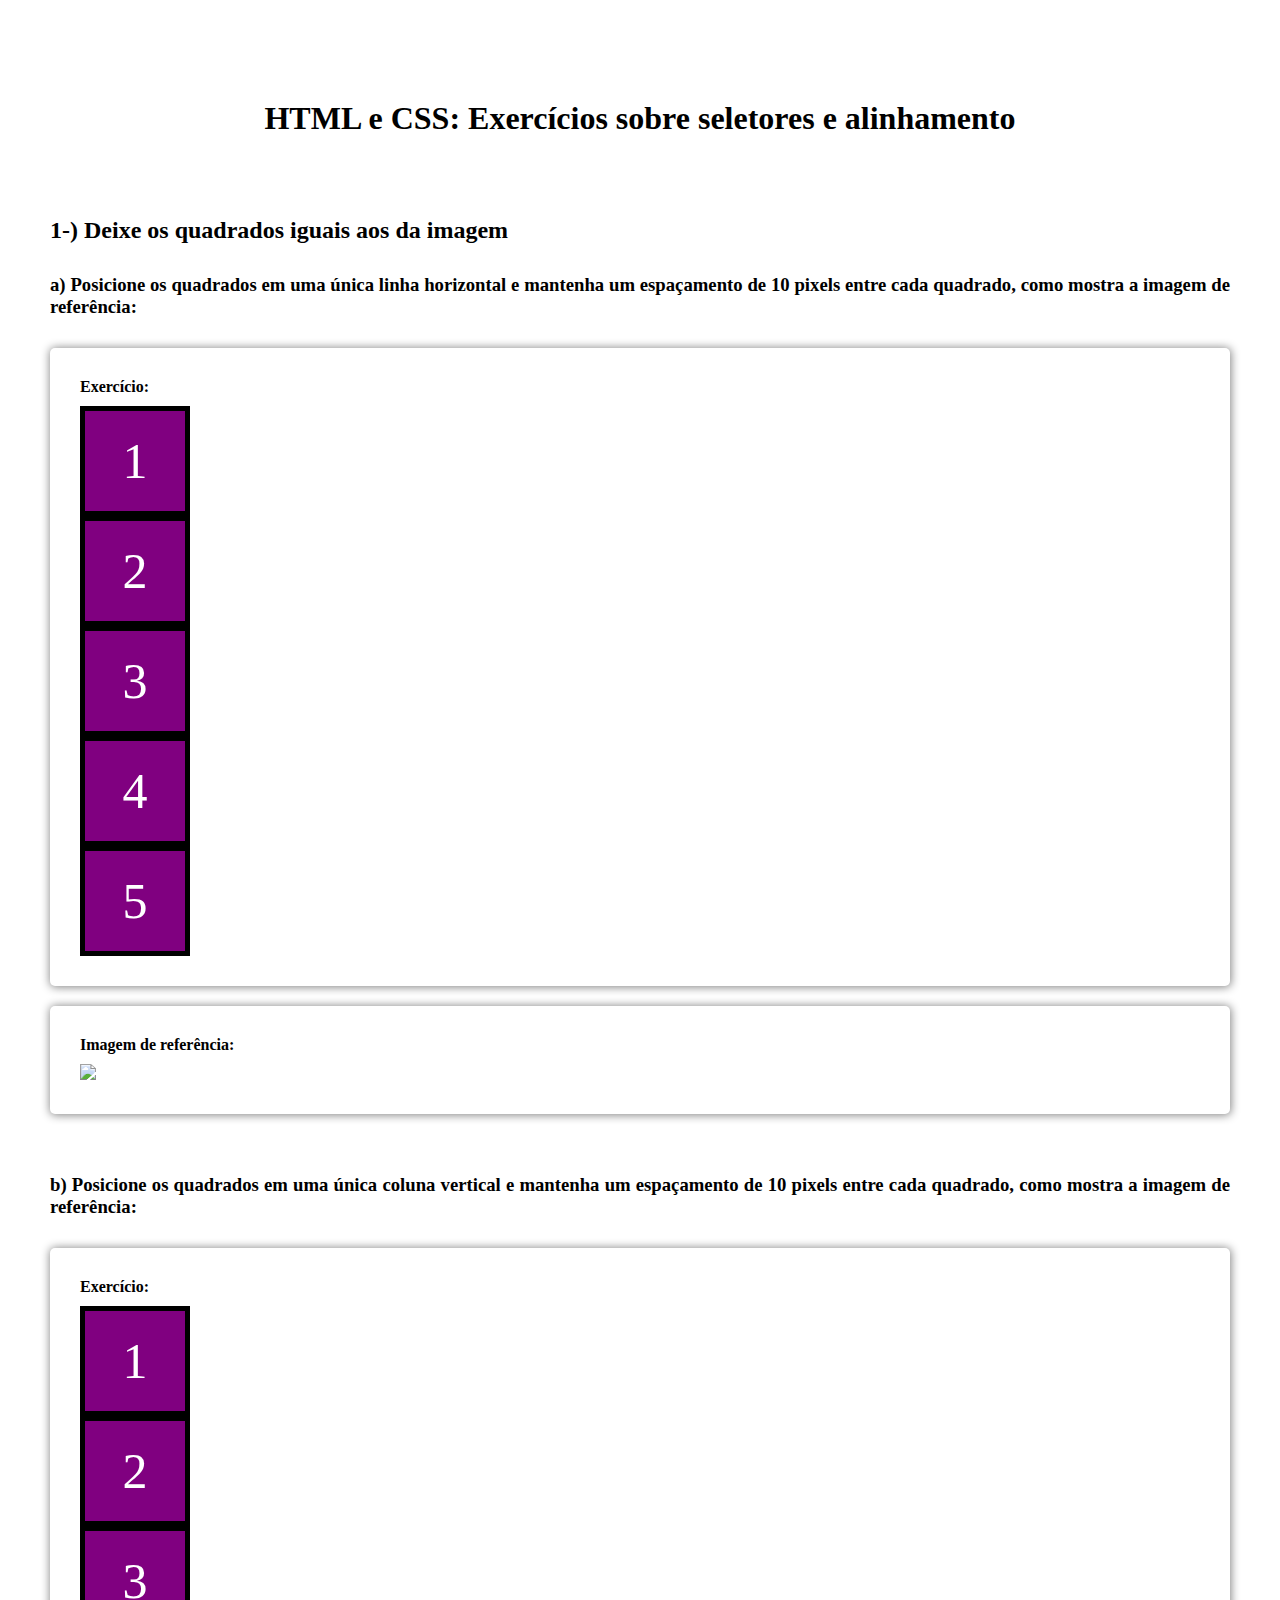
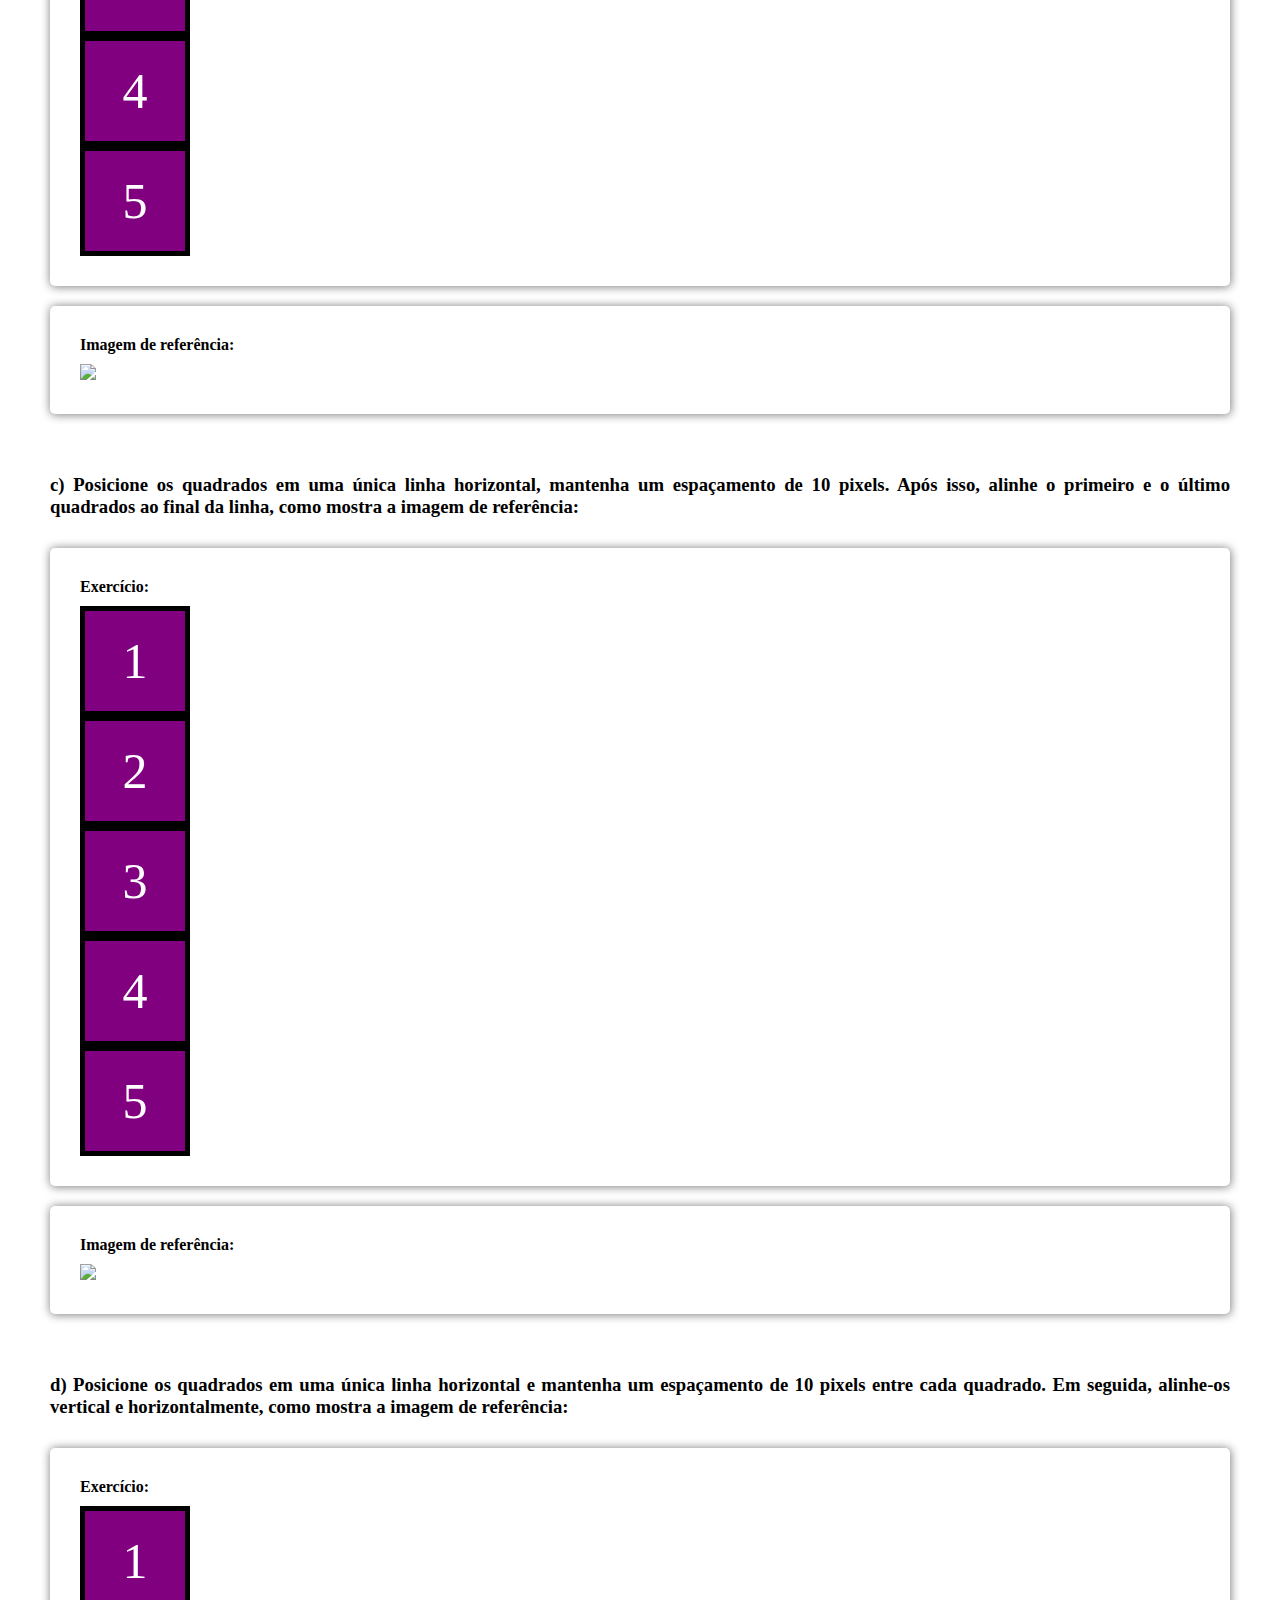
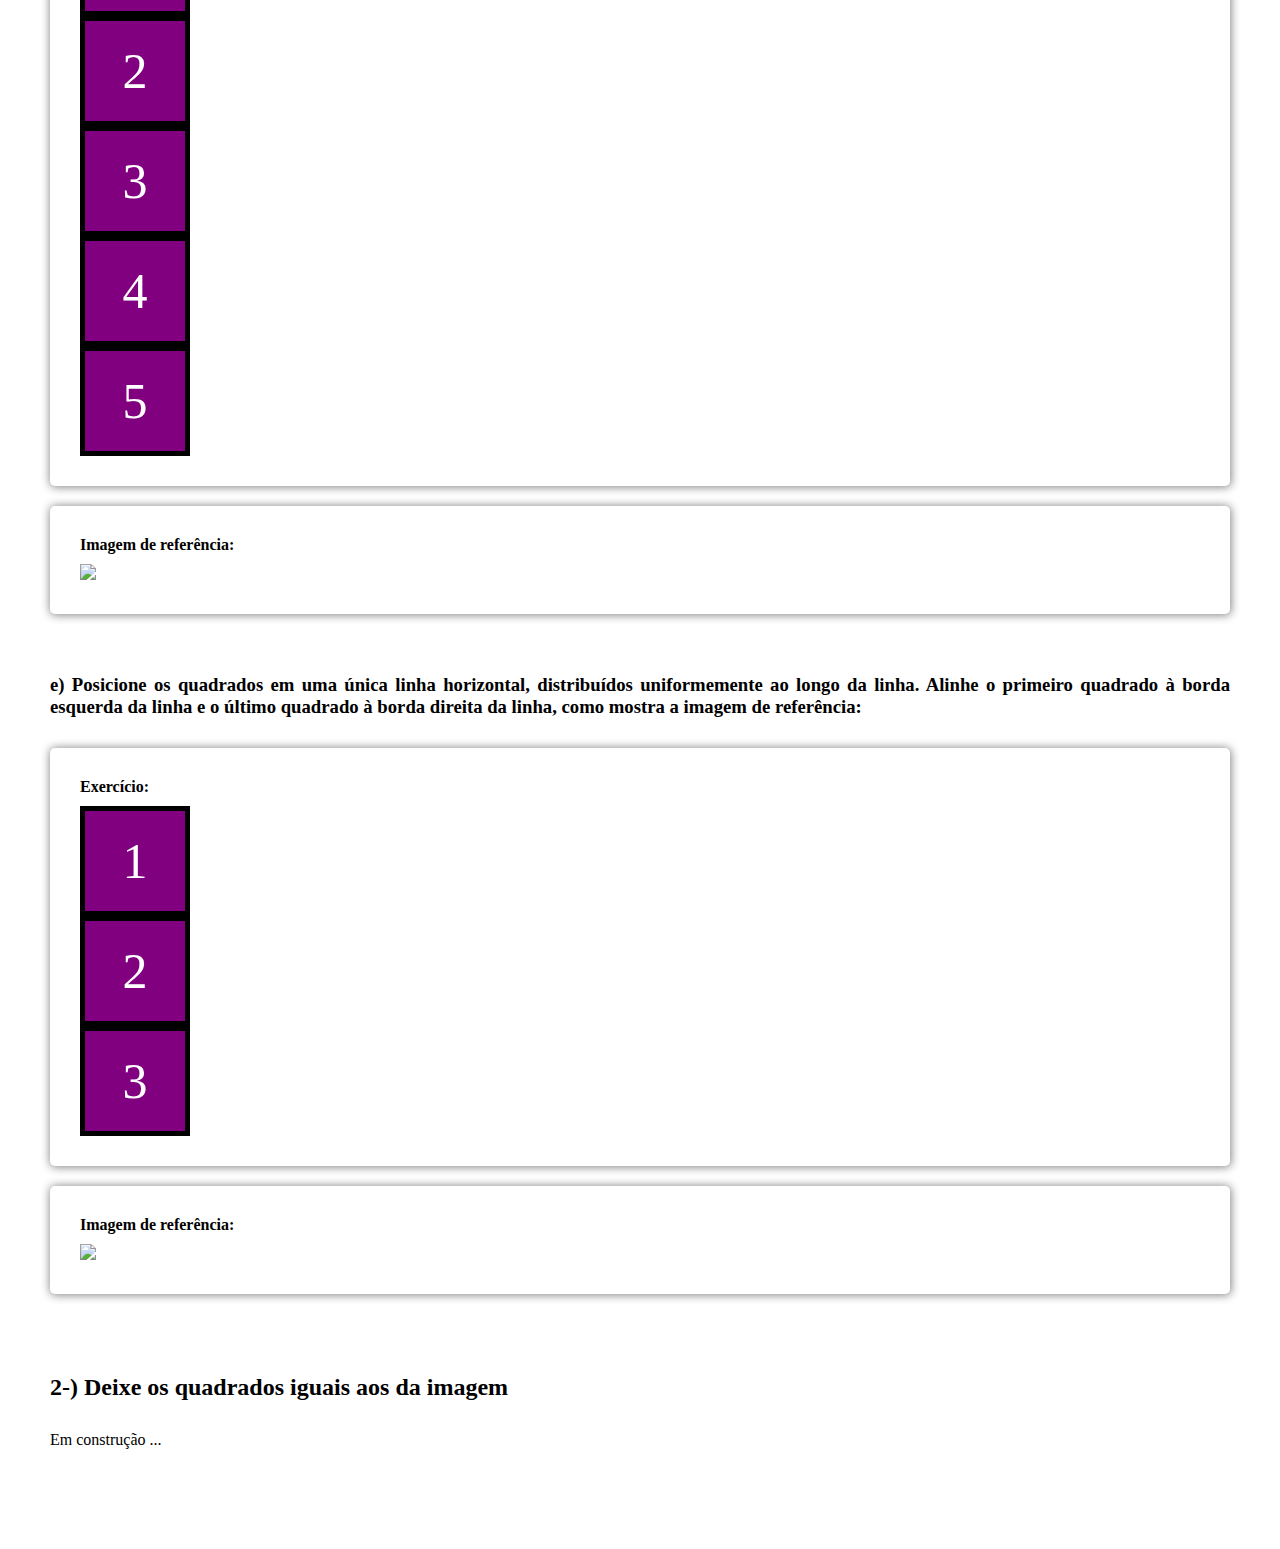
==== lab01/index.html @ 6e4a2501 "refactor: changing title" ====
<!DOCTYPE html>
<html lang="pt">
<head>
    <meta charset="UTF-8">
    <meta name="viewport" content="width=device-width, initial-scale=1.0">
    <title>Web Front - Lab 01</title>

    <style>
        * {
            margin: 0;
            padding: 0;
            border: 0;
        }

        main {margin: 100px 50px;}
        section {margin-top: 80px;}

        h1 { margin: 60px 0; text-align: center;}
        h2, h3 {margin-bottom: 30px; text-align: justify;}
        h4 {margin-bottom: 10px;}

        .q1:not(:last-of-type) {margin-bottom: 60px;}
        .q1 > div {
            margin-bottom: 20px;
            padding:  30px 30px;
            border-radius: 5px;
            box-shadow: .1px .1px 10px gray;
        }
        .q1 > div > div:first-of-type {min-height: 300px;}

        .square {
            display: flex;
            justify-content: center;
            align-items: center;
            border: 5px solid;
            width: 100px;
            height: 100px;
            background: purple;

        }
        .square span {color: #fff; font-size: 50px;}
        .img-aling-center {
            width: 100%;
        }
    </style>
</head>


<body>
    <main>
        <h1> HTML e CSS: Exercícios sobre seletores e alinhamento </h1>

        <section>
            <h2>1-) Deixe os quadrados iguais aos da imagem </h2>

            <!-- Execício 1a -->
            <h3> a) Posicione os quadrados em uma única linha horizontal e mantenha um espaçamento de 10 pixels entre cada quadrado, como mostra a imagem de referência:</h3>
            <div class="q1">
                <div>
                    <h4>Exercício: </h4>
                    <div class="q1a">
                        <div class="square"><span>1</span></div>
                        <div class="square"><span>2</span></div>
                        <div class="square"><span>3</span></div>
                        <div class="square"><span>4</span></div>
                        <div class="square"><span>5</span></div>
                    </div>
                </div>
                <div>
                    <h4>Imagem de referência: </h4>
                    <img src="./assets/img/1a.png" />
                </div>
            </div>

            <!-- Execício 1b -->
            <h3>b) Posicione os quadrados em uma única coluna vertical e mantenha um espaçamento de 10 pixels entre cada quadrado, como mostra a imagem de referência:</h3>
            <div class="q1">
                <div>
                    <h4>Exercício: </h4>
                    <div class="q1b">
                        <div class="square"><span>1</span></div>
                        <div class="square"><span>2</span></div>
                        <div class="square"><span>3</span></div>
                        <div class="square"><span>4</span></div>
                        <div class="square"><span>5</span></div>
                    </div>
                </div>
                <div>
                    <h4>Imagem de referência: </h4>
                    <img src="./assets/img/1b.png" />
                </div>
            </div>

            <!-- Execício 1c -->
            <h3>c) Posicione os quadrados em uma única linha horizontal, mantenha um espaçamento de 10 pixels. Após isso, alinhe o primeiro e o último quadrados ao final da linha, como mostra a imagem de referência:</h3>
            <div class="q1">
                <div>
                    <h4>Exercício: </h4>
                    <div class="q1c">
                        <div class="square"><span>1</span></div>
                        <div class="square"><span>2</span></div>
                        <div class="square"><span>3</span></div>
                        <div class="square"><span>4</span></div>
                        <div class="square"><span>5</span></div>
                    </div>
                </div>
                <div>
                    <h4>Imagem de referência: </h4>
                    <img src="./assets/img/1c.png" />
                </div>
            </div>

            <!-- Execício 1d -->
            <h3>d) Posicione os quadrados em uma única linha horizontal e mantenha um espaçamento de 10 pixels entre cada quadrado. Em seguida, alinhe-os vertical e horizontalmente, como mostra a imagem de referência:</h3>
            <div class="q1">
                <div>
                    <h4>Exercício: </h4>
                    <div class="q1d">
                        <div class="square"><span>1</span></div>
                        <div class="square"><span>2</span></div>
                        <div class="square"><span>3</span></div>
                        <div class="square"><span>4</span></div>
                        <div class="square"><span>5</span></div>
                    </div>
                </div>
                <div>
                    <h4>Imagem de referência: </h4>
                    <img class="img-aling-center" src="./assets/img/1d.png" />
                </div>
            </div>

            <!-- Execício 1e -->
            <h3>e) Posicione os quadrados em uma única linha horizontal, distribuídos uniformemente ao longo da linha. Alinhe o primeiro quadrado à borda esquerda da linha e o último quadrado à borda direita da linha, como mostra a imagem de referência:</h3>
            <div class="q1">
                <div>
                    <h4>Exercício: </h4>
                    <div class="q1e">
                        <div class="square"><span>1</span></div>
                        <div class="square"><span>2</span></div>
                        <div class="square"><span>3</span></div>
                    </div>
                </div>
                <div>
                    <h4>Imagem de referência: </h4>
                    <img class="img-aling-center" src="./assets/img/1e.png" />
                </div>
            </div>

        </section>

        <section>
            <h2>2-) Deixe os quadrados iguais aos da imagem </h2>
            <p> Em construção ...</p>
        </section>
    </main>
</body>
</html>
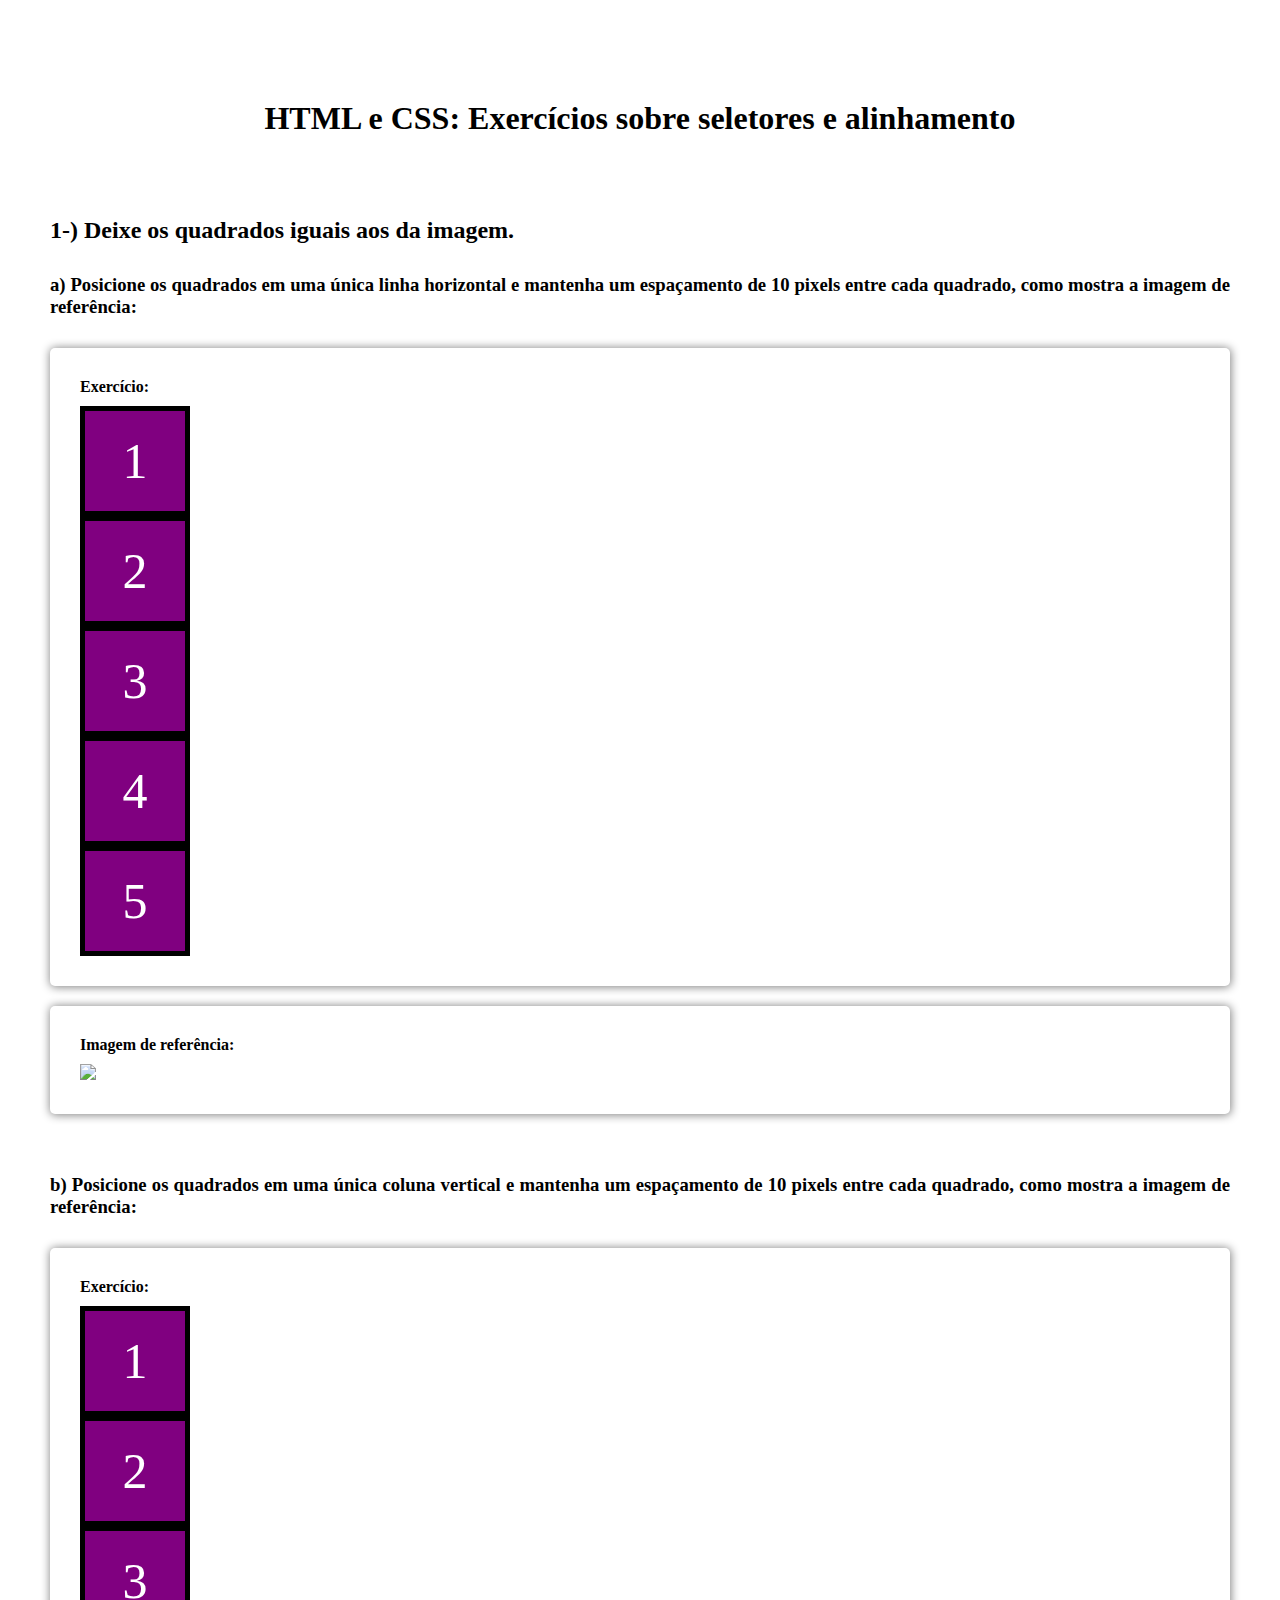
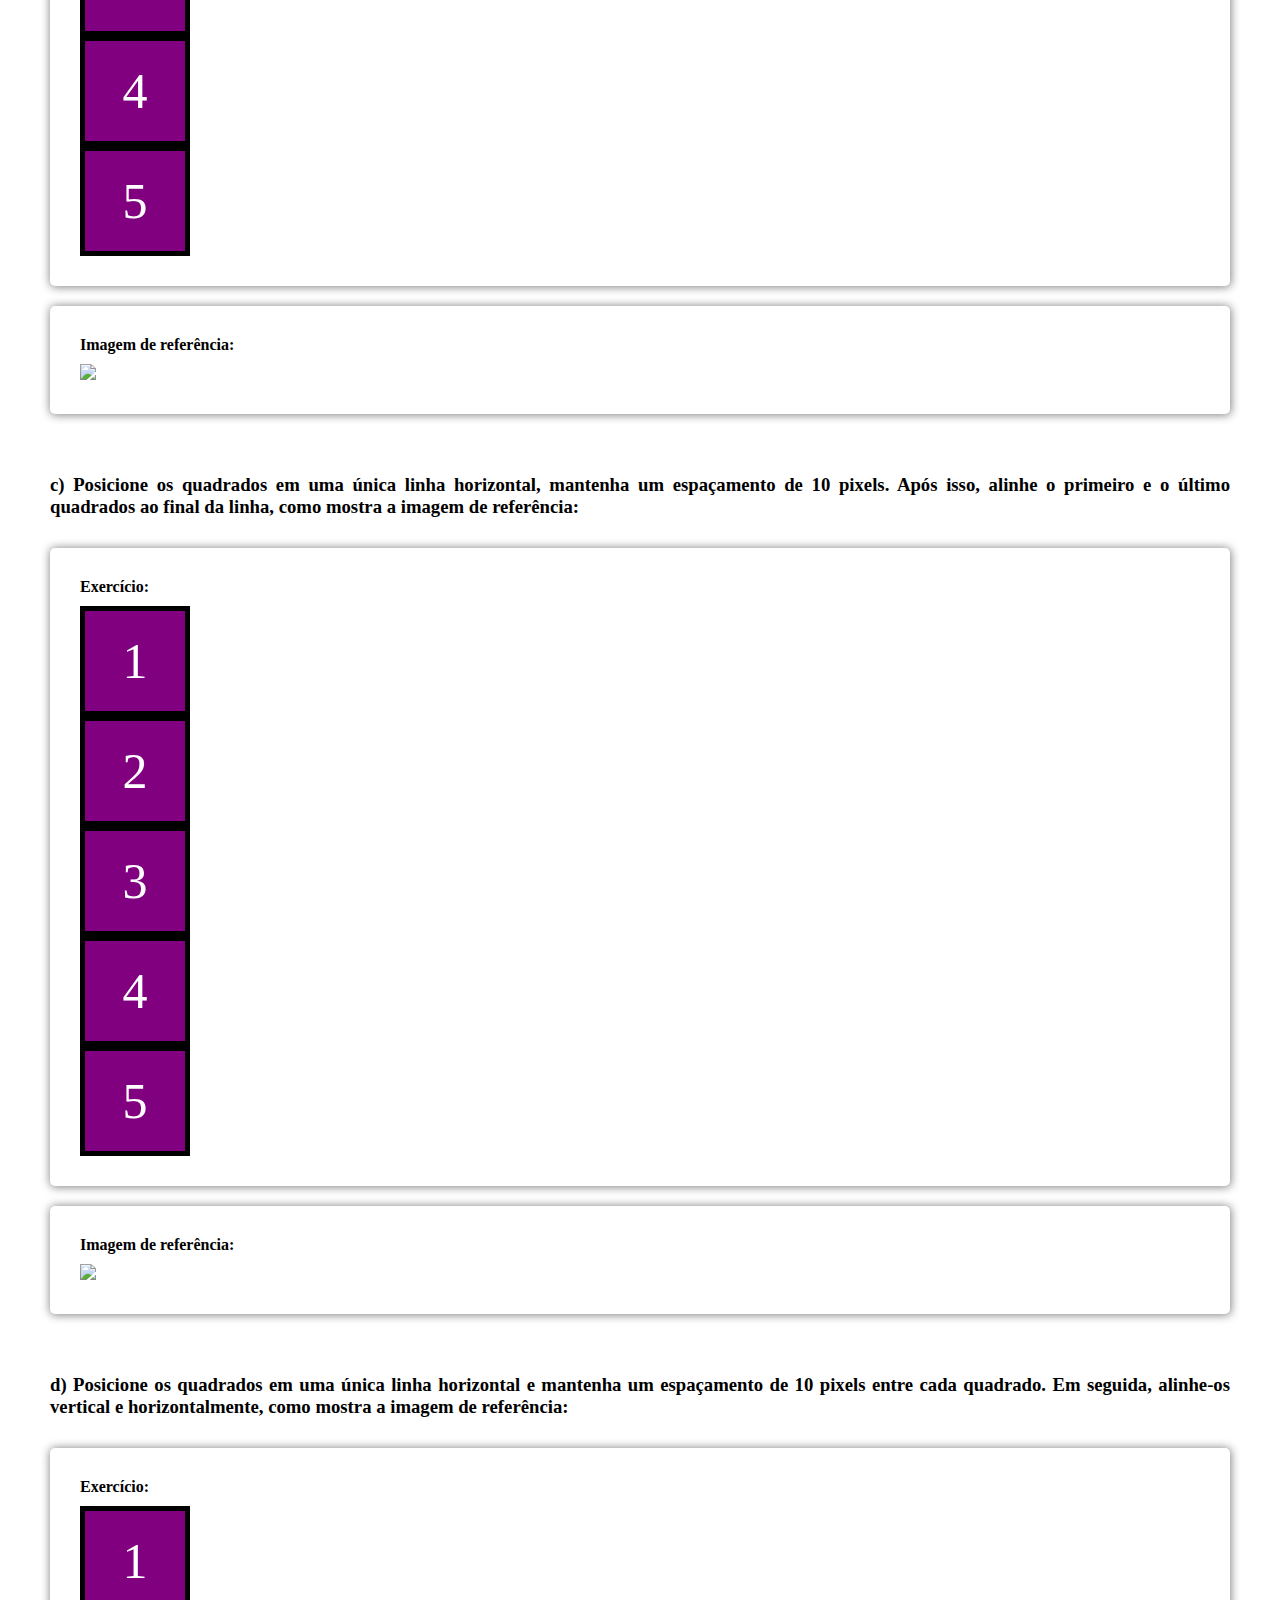
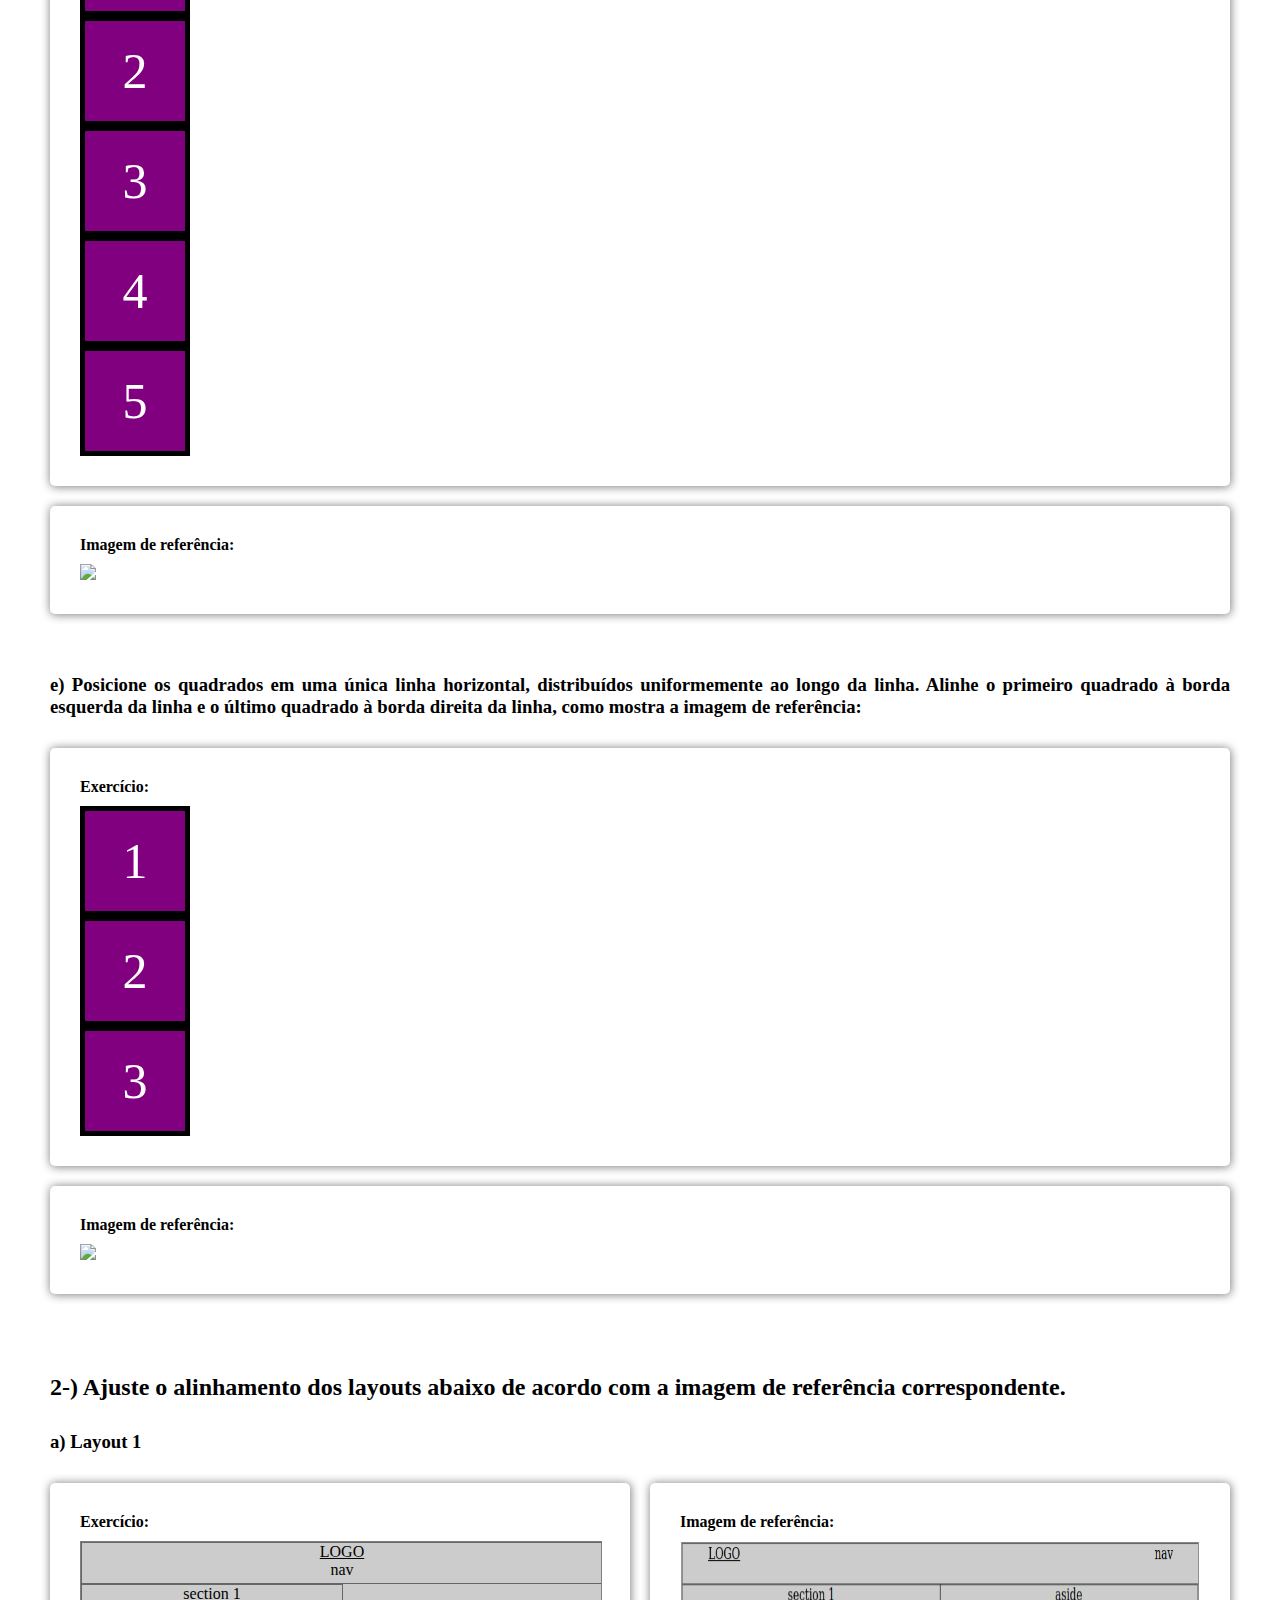
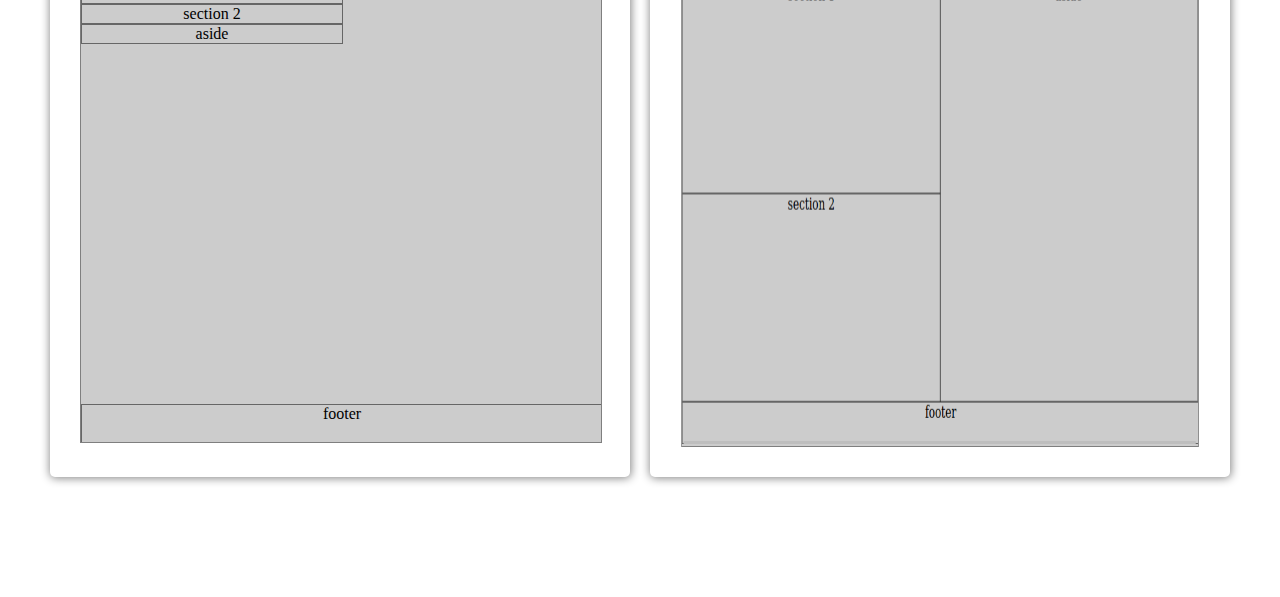
==== commit 37694741: "feat: starting question 2" ====
--- a/lab01/index.html
+++ b/lab01/index.html
@@ -3,7 +3,8 @@
 <head>
     <meta charset="UTF-8">
     <meta name="viewport" content="width=device-width, initial-scale=1.0">
-    <title>Web Front - Lab 01</title>
+    <title>Lab 01 - Web Front</title>
+
 
     <style>
         * {
@@ -14,19 +15,38 @@
 
         main {margin: 100px 50px;}
         section {margin-top: 80px;}
+        object {
+            width: 100%;
+            height: 500px;
+            border: 1px solid rgba(0, 0, 0, .5);
+        }
 
         h1 { margin: 60px 0; text-align: center;}
         h2, h3 {margin-bottom: 30px; text-align: justify;}
         h4 {margin-bottom: 10px;}
 
-        .q1:not(:last-of-type) {margin-bottom: 60px;}
-        .q1 > div {
+        .q2 {
+            display: flex;
+            justify-content: space-between;
+            gap: 20px;
+        }
+
+        .q1:not(:last-of-type),
+        .q2:not(:last-of-type) {margin-bottom: 60px;}
+
+
+        .q1 > div > div:first-of-type,
+        .q2 > div > div:first-of-type {min-height: 300px;}
+
+        .q1 > div,
+        .q2 > div {
             margin-bottom: 20px;
             padding:  30px 30px;
             border-radius: 5px;
             box-shadow: .1px .1px 10px gray;
         }
-        .q1 > div > div:first-of-type {min-height: 300px;}
+        .q2 > div {width: 50%;}
+
 
         .square {
             display: flex;
@@ -39,9 +59,10 @@
 
         }
         .square span {color: #fff; font-size: 50px;}
-        .img-aling-center {
-            width: 100%;
-        }
+
+        .img-aling-center-horizontal,
+        .img-aling-center-vertical {width: 100%;}
+        .img-aling-center-vertical {height: calc(100% - 25px);}
     </style>
 </head>
 
@@ -51,7 +72,7 @@
         <h1> HTML e CSS: Exercícios sobre seletores e alinhamento </h1>
 
         <section>
-            <h2>1-) Deixe os quadrados iguais aos da imagem </h2>
+            <h2>1-) Deixe os quadrados iguais aos da imagem.</h2>
 
             <!-- Execício 1a -->
             <h3> a) Posicione os quadrados em uma única linha horizontal e mantenha um espaçamento de 10 pixels entre cada quadrado, como mostra a imagem de referência:</h3>
@@ -125,7 +146,7 @@
                 </div>
                 <div>
                     <h4>Imagem de referência: </h4>
-                    <img class="img-aling-center" src="./assets/img/1d.png" />
+                    <img class="img-aling-center-horizontal" src="./assets/img/1d.png" />
                 </div>
             </div>
 
@@ -142,15 +163,29 @@
                 </div>
                 <div>
                     <h4>Imagem de referência: </h4>
-                    <img class="img-aling-center" src="./assets/img/1e.png" />
+                    <img class="img-aling-center-horizontal" src="./assets/img/1e.png" />
                 </div>
             </div>
 
         </section>
 
         <section>
-            <h2>2-) Deixe os quadrados iguais aos da imagem </h2>
-            <p> Em construção ...</p>
+            <h2>2-) Ajuste o alinhamento dos layouts abaixo de acordo com a imagem de referência correspondente. </h2>
+
+            <!-- Execício 2a -->
+            <h3>a) Layout 1</h3>
+            <div class="q2">
+                <div>
+                    <h4>Exercício: </h4>
+                    <div class="q2a">
+                        <object type="text/html" data="./layout.html"></object>
+                    </div>
+                </div>
+                <div>
+                    <h4>Imagem de referência: </h4>
+                    <img class="img-aling-center-vertical" src="./assets/img/2a.png" />
+                </div>
+            </div>
         </section>
     </main>
 </body>
